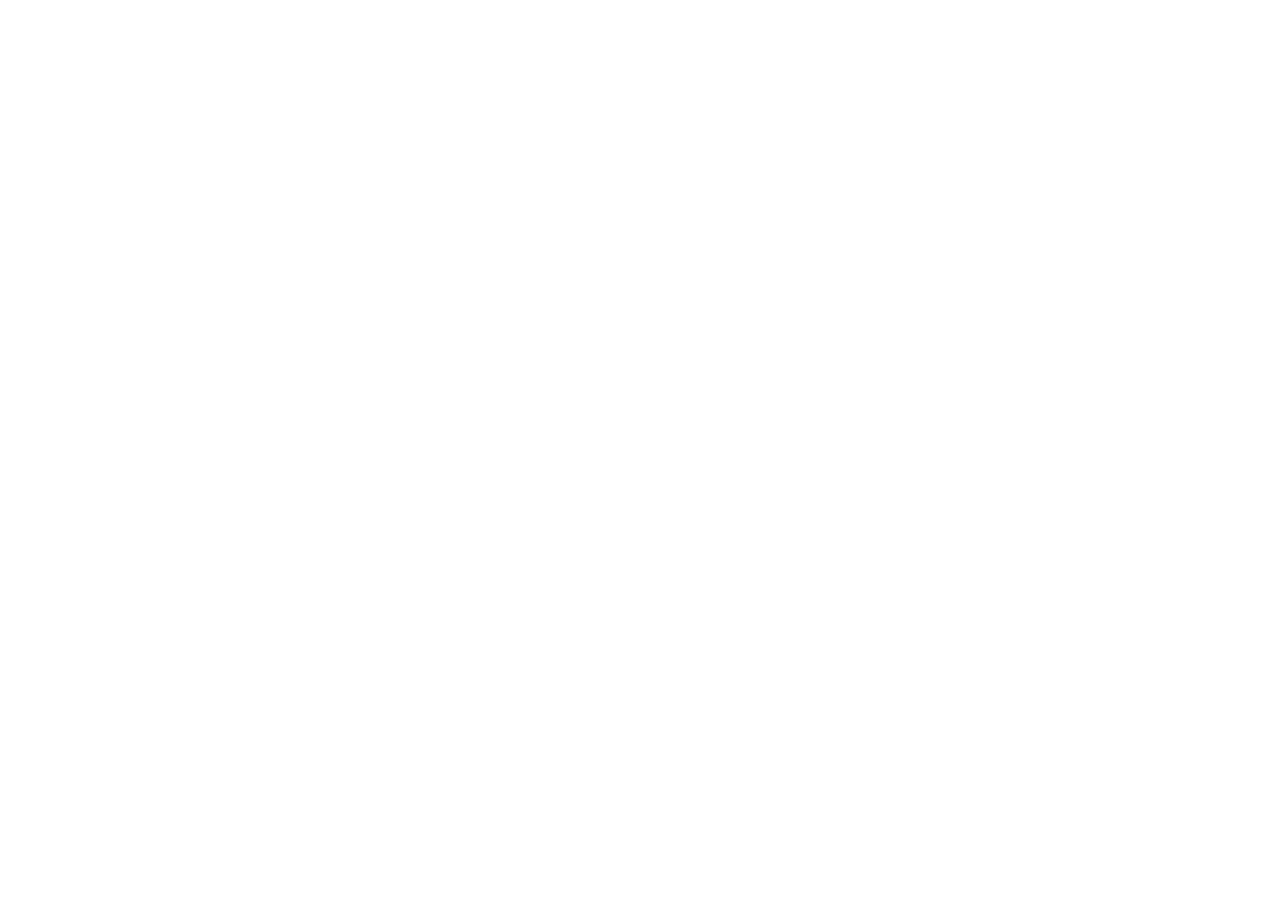
==== harleyD.html @ 9e49371c ""Creacion de archivos"" ====
<!DOCTYPE html>
<html lang="en">
<head>
    <meta charset="UTF-8">
    <meta name="viewport" content="width=device-width, initial-scale=1.0">
    <title>Hayley Davidson</title>
</head>
<body>
    
</body>
</html>
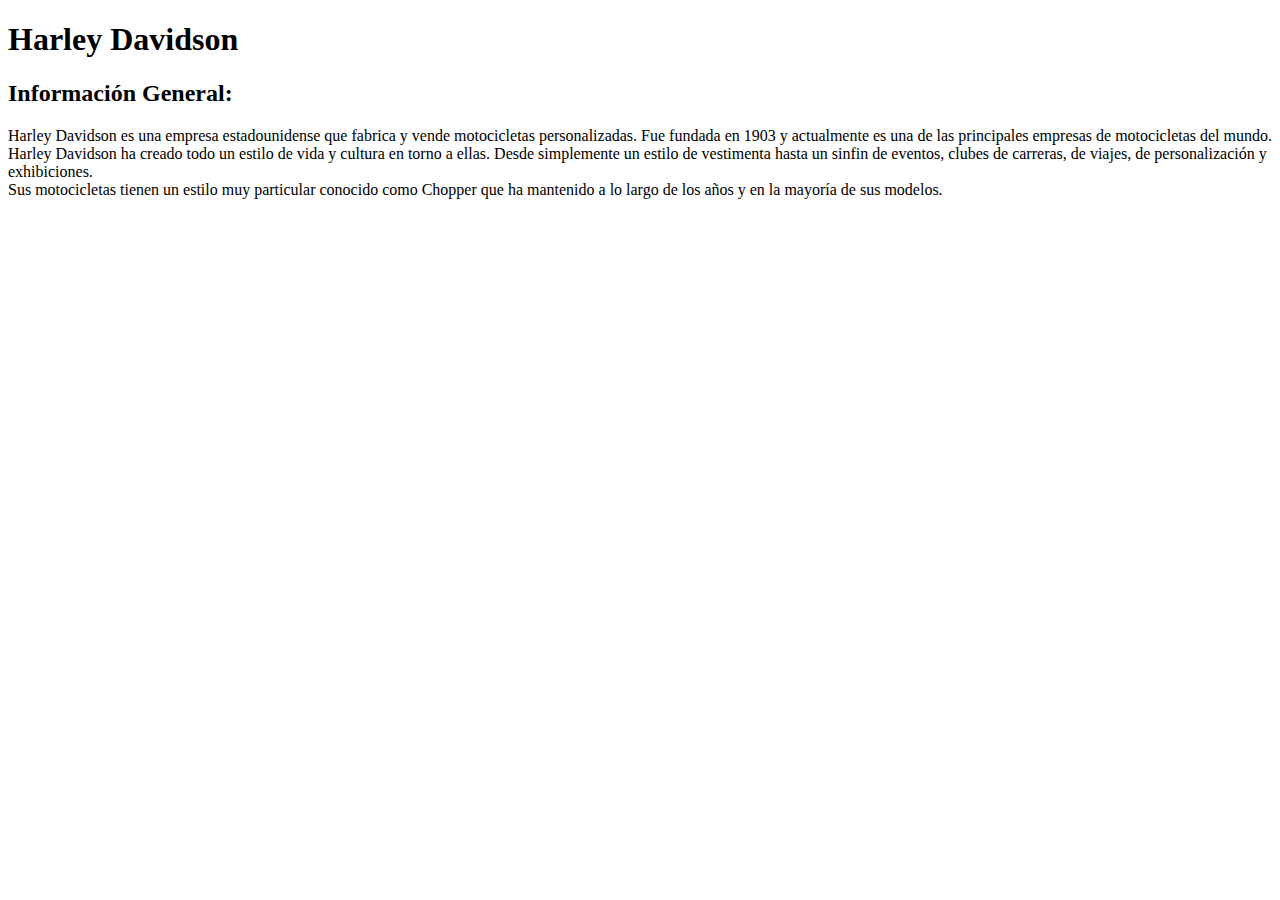
==== commit cf5cccac: ""parrafo info H.D."" ====
--- a/harleyD.html
+++ b/harleyD.html
@@ -3,9 +3,22 @@
 <head>
     <meta charset="UTF-8">
     <meta name="viewport" content="width=device-width, initial-scale=1.0">
-    <title>Hayley Davidson</title>
+    <title> Info Harley Davidson</title>
 </head>
 <body>
+    <h1>Harley  Davidson</h1>
+
+    <h2>Información General:</h2>
+
+    <p>Harley Davidson es una empresa estadounidense que fabrica y vende motocicletas personalizadas.
+    Fue fundada en 1903 y actualmente es una de las principales empresas de motocicletas del mundo.<br>
+    Harley Davidson ha creado todo un estilo de vida y cultura en torno a ellas.
+    Desde simplemente un estilo de vestimenta hasta  un sinfin de  eventos, clubes de carreras, 
+    de viajes, de personalización y exhibiciones.<br>
+    Sus motocicletas tienen un estilo muy particular conocido como Chopper que  ha mantenido a lo 
+    largo de los años y en la mayoría de sus modelos.
+    </p>
+
     
 </body>
-</html>+</html> 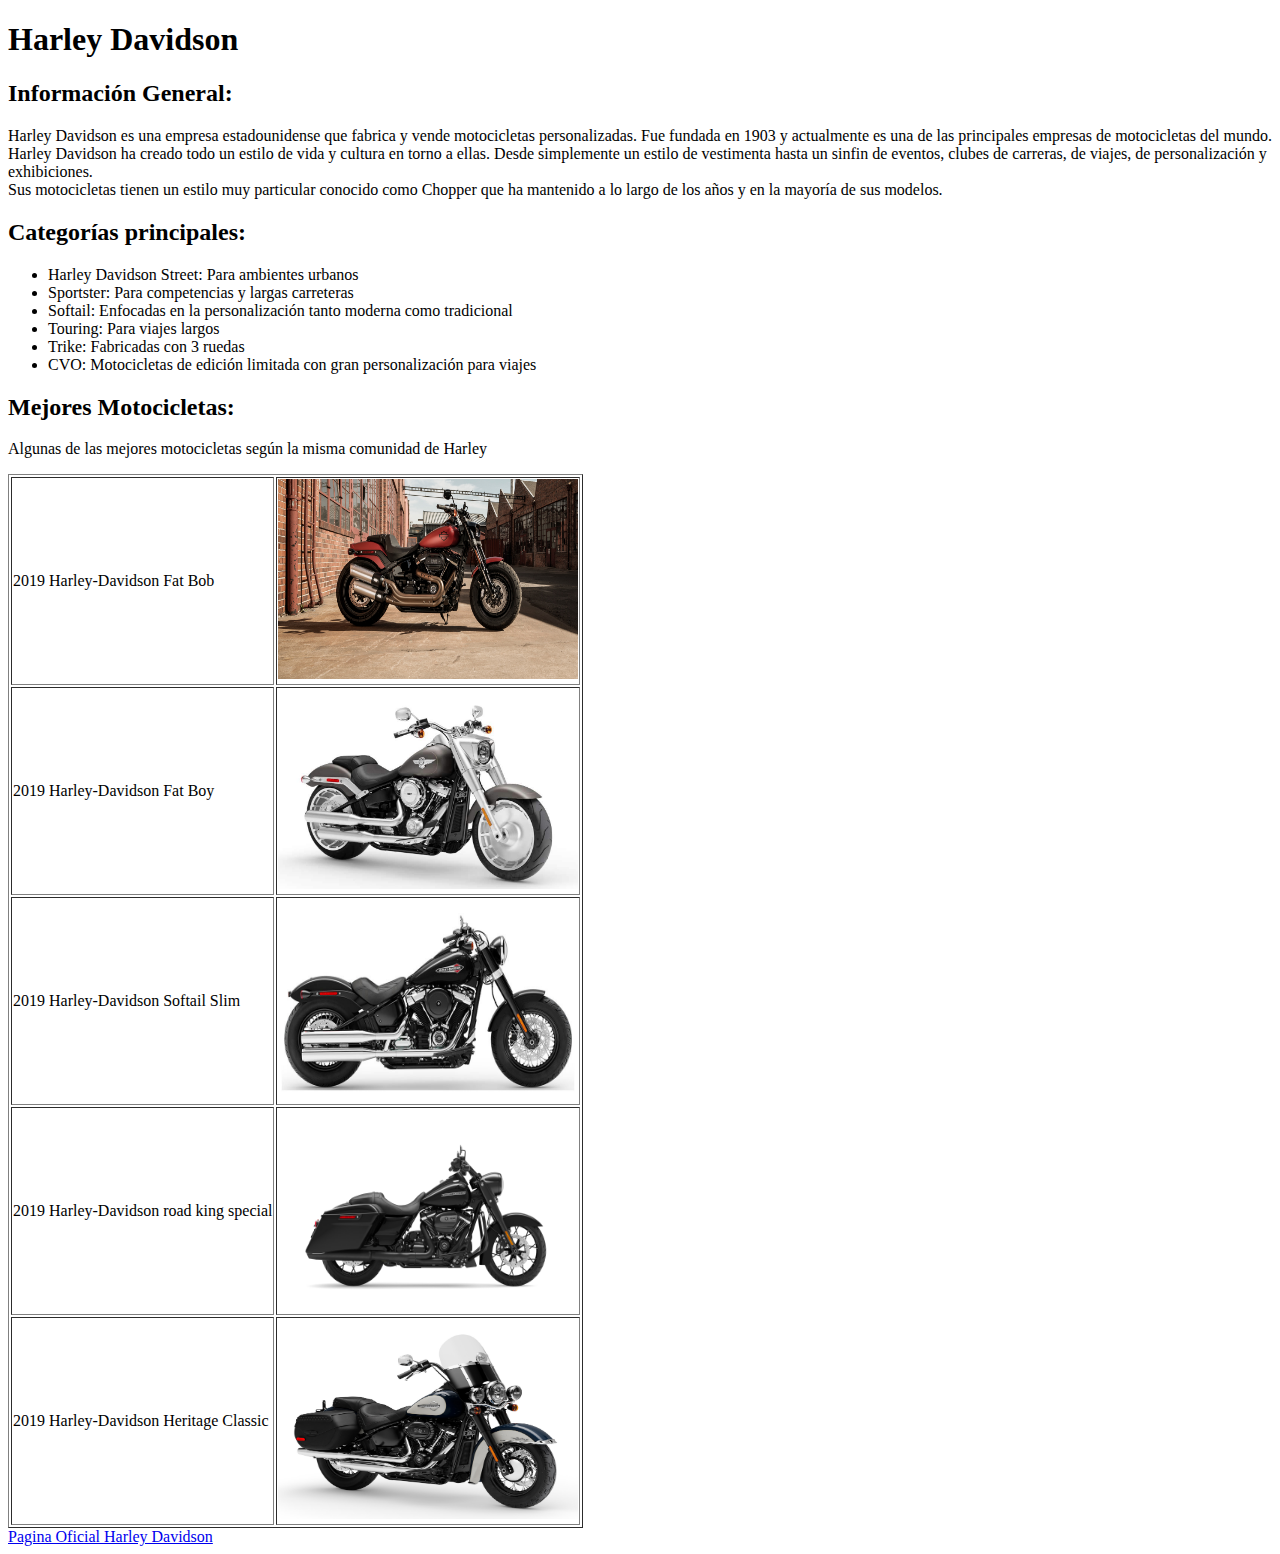
==== commit 4f3b383a: ""Estructura básica completa H.D."" ====
--- a/harleyD.html
+++ b/harleyD.html
@@ -19,6 +19,47 @@
     largo de los años y en la mayoría de sus modelos.
     </p>
 
+    <h2>Categorías principales:</h2>
+
+    <ul>
+        <li>Harley Davidson Street: Para ambientes urbanos</li>
+        <li>Sportster: Para competencias y largas carreteras</li>
+        <li>Softail: Enfocadas en la personalización tanto moderna como tradicional</li>
+        <li>Touring: Para viajes largos</li>
+        <li>Trike: Fabricadas con 3 ruedas</li>
+        <li>CVO: Motocicletas de edición limitada con gran personalización para viajes </li>
+    </ul>
+
+    <h2>Mejores Motocicletas:</h2>
+
+    <p>Algunas de las mejores motocicletas según la misma comunidad de Harley</p>
+
+<table border="1">
+
+    <tr>
+        <td>2019 Harley-Davidson Fat Bob</td>
+        <td><img src="images/19-softail-fat-bob-hero.jpg" alt="" style="width:300px; height:200px ;"></td>
+    </tr>
+    <tr>
+        <td>2019 Harley-Davidson Fat Boy</td>
+        <td><img src="images/Harley-Davidson-Fat-Boy-2019-1.jpg" alt="" style="width:300px; height:200px ;"></td>
+    </tr>
+    <tr>
+        <td>2019 Harley-Davidson Softail Slim</td>
+        <td><img src="images/softail_slim.jpg" alt="" style="width:300px; height:200px ;"></td>
+    </tr>
+    <tr>
+        <td>2019 Harley-Davidson road king special</td>
+        <td><img src="images/road_king_special.jpg" alt="" style="width:300px; height:200px ;"></td>
+    </tr>
+    <tr>
+        <td>2019 Harley-Davidson Heritage Classic</td>
+        <td><img src="images/heritage_classic.jpg" alt="" style="width:300px; height:200px ;"></td>
+    </tr>
+
+</table>
+
+<a href="https://www.harley-davidson.com/la/es/index.html">Pagina Oficial Harley Davidson</a>
     
 </body>
 </html> 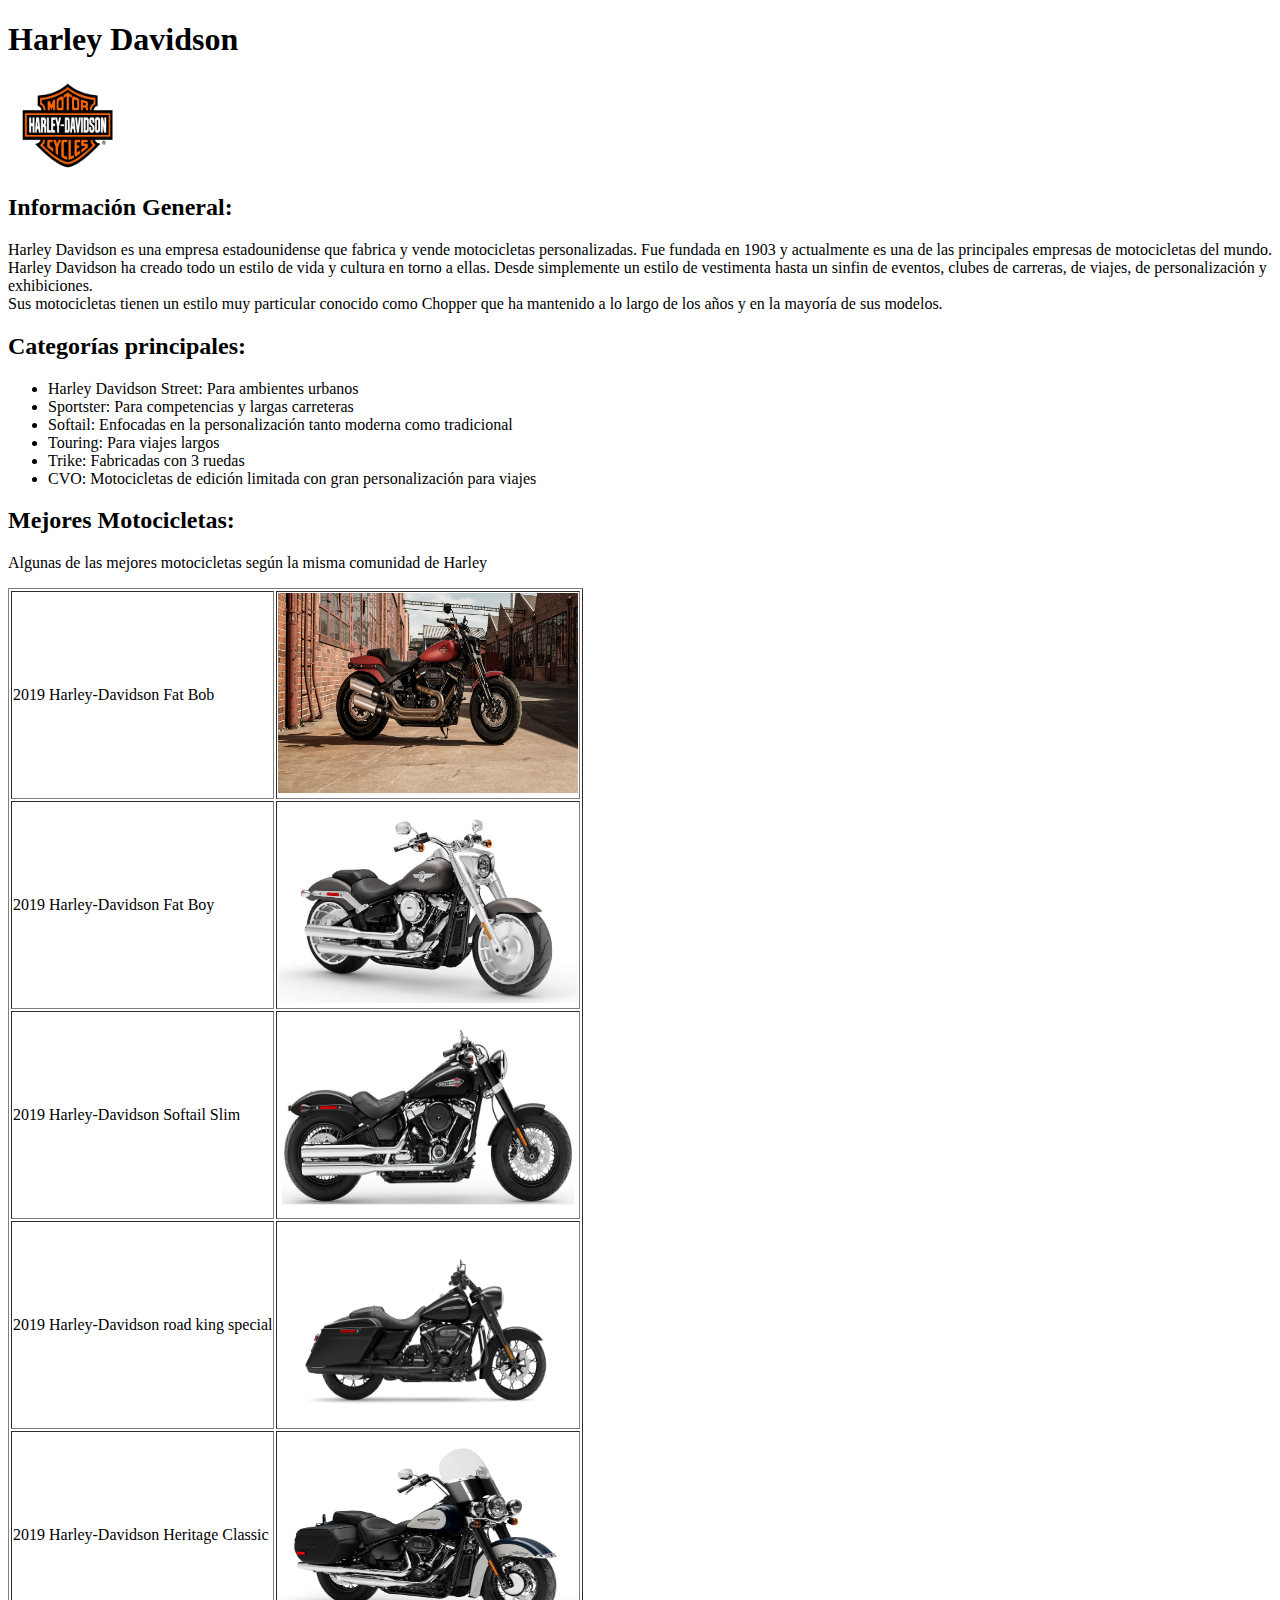
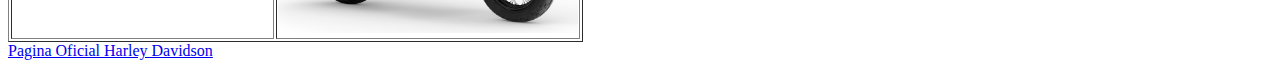
==== commit 142646a6: ""Intento fallido de header"" ====
--- a/harleyD.html
+++ b/harleyD.html
@@ -6,7 +6,13 @@
     <title> Info Harley Davidson</title>
 </head>
 <body>
-    <h1>Harley  Davidson</h1>
+
+    <header>
+        <h1>Harley  Davidson</h1>
+        <img src="images/harleylogo.jpg" alt="" width="120"; height="90">
+    </header>
+
+    
 
     <h2>Información General:</h2>
 
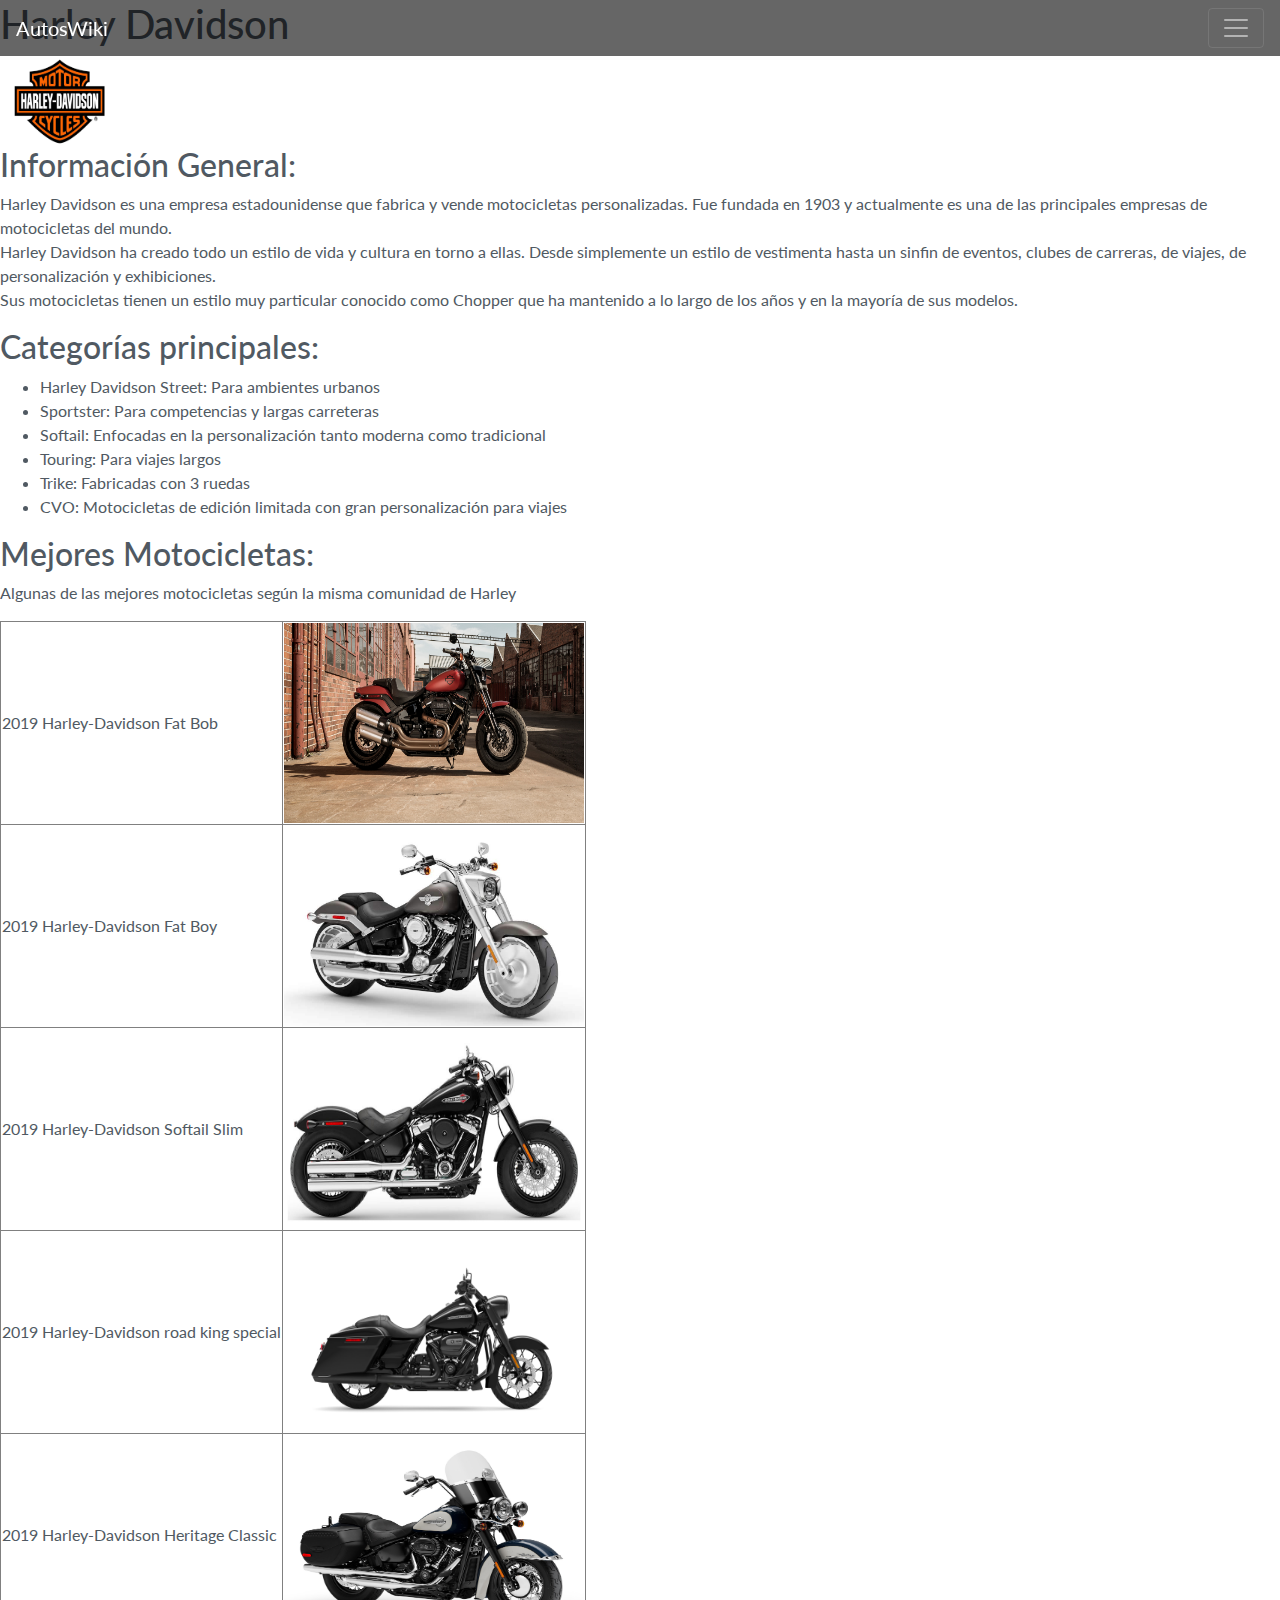
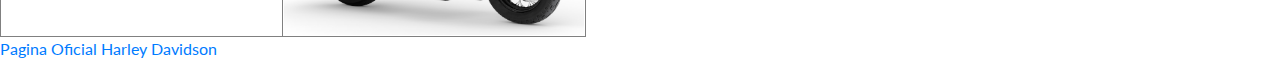
==== commit 63343b06: "Unos poquitos cambios" ====
--- a/harleyD.html
+++ b/harleyD.html
@@ -3,9 +3,27 @@
 <head>
     <meta charset="UTF-8">
     <meta name="viewport" content="width=device-width, initial-scale=1.0">
+    	<link rel="stylesheet" href="bootstrap-4.1.3-dist/css/bootstrap.min.css">
+	<link rel="stylesheet" href="indexstyle.css">
+	<link rel="stylesheet" href="css/fixed.css">
     <title> Info Harley Davidson</title>
 </head>
 <body>
+    
+    <nav class="navbar navbar-dark fixed-top">
+        <a class="navbar-brand" href="index.html">AutosWiki</a>
+      <button class="navbar-toggler" type="button" data-toggle="collapse" data-target="#navbarNavAltMarkup" aria-controls="navbarNavAltMarkup" aria-expanded="false" aria-label="Toggle navigation">
+        <span class="navbar-toggler-icon"></span>
+      </button>
+      <div class="collapse navbar-collapse" id="navbarNavAltMarkup">
+        <div class="navbar-nav">
+          <a class="nav-item nav-link active" href="index.html">Home <span class="sr-only">(current)</span></a>
+          <a class="nav-item nav-link" href="#">Lamborghini</a>
+          <a class="nav-item nav-link" href="MercedesBenz.html">Mercedez Benz</a>
+          <a class="nav-item nav-link" href="harleyD.html">Harley Davidson</a>
+        </div>
+      </div>
+    </nav>
 
     <header>
         <h1>Harley  Davidson</h1>
@@ -67,5 +85,8 @@
 
 <a href="https://www.harley-davidson.com/la/es/index.html">Pagina Oficial Harley Davidson</a>
     
+    <script src="js/jquery-3.3.1.min.js"></script>
+<script src="bootstrap-4.1.3-dist/js/bootstrap.min.js"></script>
+    
 </body>
 </html> --- a/indexstyle.css
+++ b/indexstyle.css
@@ -0,0 +1,134 @@
+@import url('https://fonts.googleapis.com/css?family=Lato:400,700&display=swap');
+
+body{
+    overflow-x: hidden;
+    font-family: 'Lato', sans-serif;
+    color:#505962
+}
+
+.navbar {
+    background: rgba(0, 0, 0, 0.6);
+}
+
+.navbar-brand a {
+    height: 2rem;
+}
+
+.video-background{
+    position: relative;
+    width: 100%;
+    min-height: 100vh;
+    background-color: rgba(0, 0, 0, 0.3);
+}
+
+.titulo {
+    position: absolute;
+    top: 38%;
+    width: 100%;
+    color: white;
+}
+
+.titulo h1{
+    font-size: 3rem;
+    font-weight: 700;
+    letter-spacing: 0.2rem;
+    text-shadow: .3rem .3rem .5rem black;
+    padding-bottom: 1rem;
+}
+
+.titulo h3{
+    font-size: 2rem;
+    text-shadow: .1rem .1rem .3rem black;
+    padding-bottom: 1.6rem;
+}
+
+.btn-lg {
+    border-width: medium;
+    border-radius: 0;
+    font-size: 1.3rem;
+    padding: 0.6rem 1.3rem;
+    letter-spacing: 0.2rem;
+}
+
+
+.col-md-8 {
+    margin: 4rem auto 4rem;
+    padding-top: 3rem;
+    padding-bottom: 3rem;
+}
+.col-md-8 h1 {
+    font-size: 2.4rem;
+  }
+
+@media (max-width: 768px) {
+    .titulo h1{
+        font-size: 1.4rem;;
+        letter-spacing: 0.15rem;
+        padding-bottom: 0.5rem;
+    }
+
+    .titulo h3{
+        font-size: 1.1rem;
+        padding-bottom: 1rem;
+    }
+
+    .btn-lg {
+        font-size: 1rem;
+        padding: 0.5rem 1.2rem;
+        letter-spacing: 0.1rem;
+    }
+}
+
+.card{
+    border: rgba(0, 0, 0, 0);
+    border-radius: 0; 
+}
+
+.card img{
+    max-height: 700px;
+}
+
+.card-img-overlay {
+    padding-top: 7rem;
+    padding-left: 2.5rem;
+}
+
+.card-title{
+    color: white;
+    font-family: 'Lato', sans-serif;
+    font-weight: 700;
+    font-size: 3rem;
+    text-shadow: .3rem .3rem .5rem black;
+    padding-bottom: 2rem;
+    text-transform: uppercase;
+}
+
+.card-text {
+    color: white;
+    font-family: 'Lato', sans-serif;
+    font-size: 1.5rem;
+    text-shadow: .1rem .1rem .2rem black;
+    width: 60%
+    
+}
+
+.btn-primary{
+    border-width: medium;
+    border-radius: 0;
+    padding: .6rem 1.2rem;
+    font-size: 1.2rem;
+    text-transform: uppercase;
+    margin: 1rem;
+    border-color: darkgoldenrod;
+    background-color: darkgoldenrod;
+    color: white;
+    position: absolute;
+    top: 80%
+}
+
+.btn-primary:hover,
+.btn-primary:focus {
+  border-color: darkgoldenrod;
+  background-color: rgba(0,0,0,0);
+  color: white;
+}--- a/css/fixed.css
+++ b/css/fixed.css
@@ -0,0 +1,43 @@
+/*--- Bootstrap Mobile Gutter Fix --*/
+.row, .container-fluid {
+margin-left: 0px!important;
+margin-right: 0px!important;
+}
+
+/*--- Fixed Video Background iOS/Mobile Style--*/
+.video-wrap {
+  clip: rect(0, auto, auto, 0);
+  position: absolute;
+  top: 0;
+  left: 0;
+  width: 100%;
+  height: 100%;
+}
+#video {
+  position: fixed;
+  display: block;
+  top: 0;
+  left: 0;
+  width: 100%;
+  height: 100%;
+  background-size: cover;
+  background-position: center center;
+  -webkit-transform: translateZ(0);
+          transform: translateZ(0);
+  will-change: transform;
+  z-index: -1000;
+}
+video { 
+  position: fixed;
+  top: 50%;
+  left: 50%;
+  min-width: 100%;
+  min-height: 100%;
+  width: auto;
+  height: auto;
+  z-index: -100;
+  transform: translateX(-50%) translateY(-50%);
+  background: url('') no-repeat;
+  background-size: cover;
+  transition: 1s opacity;
+}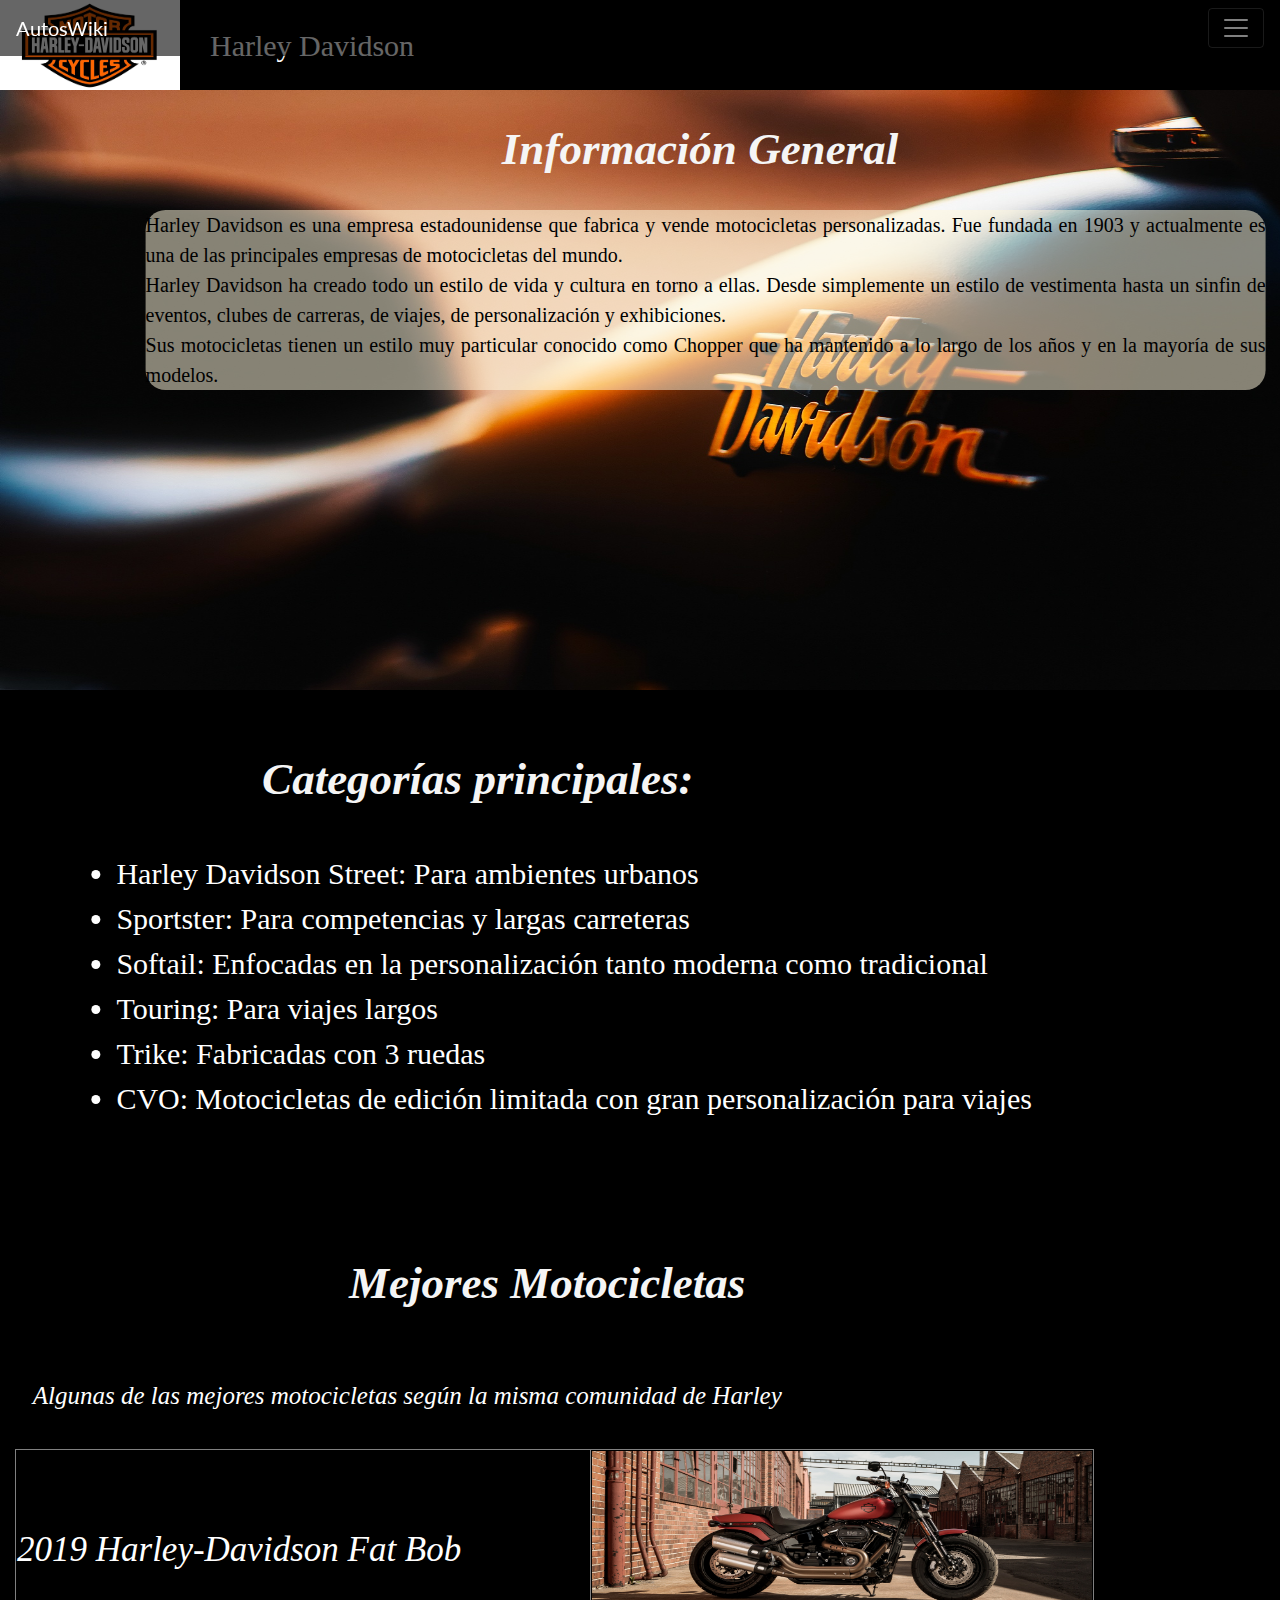
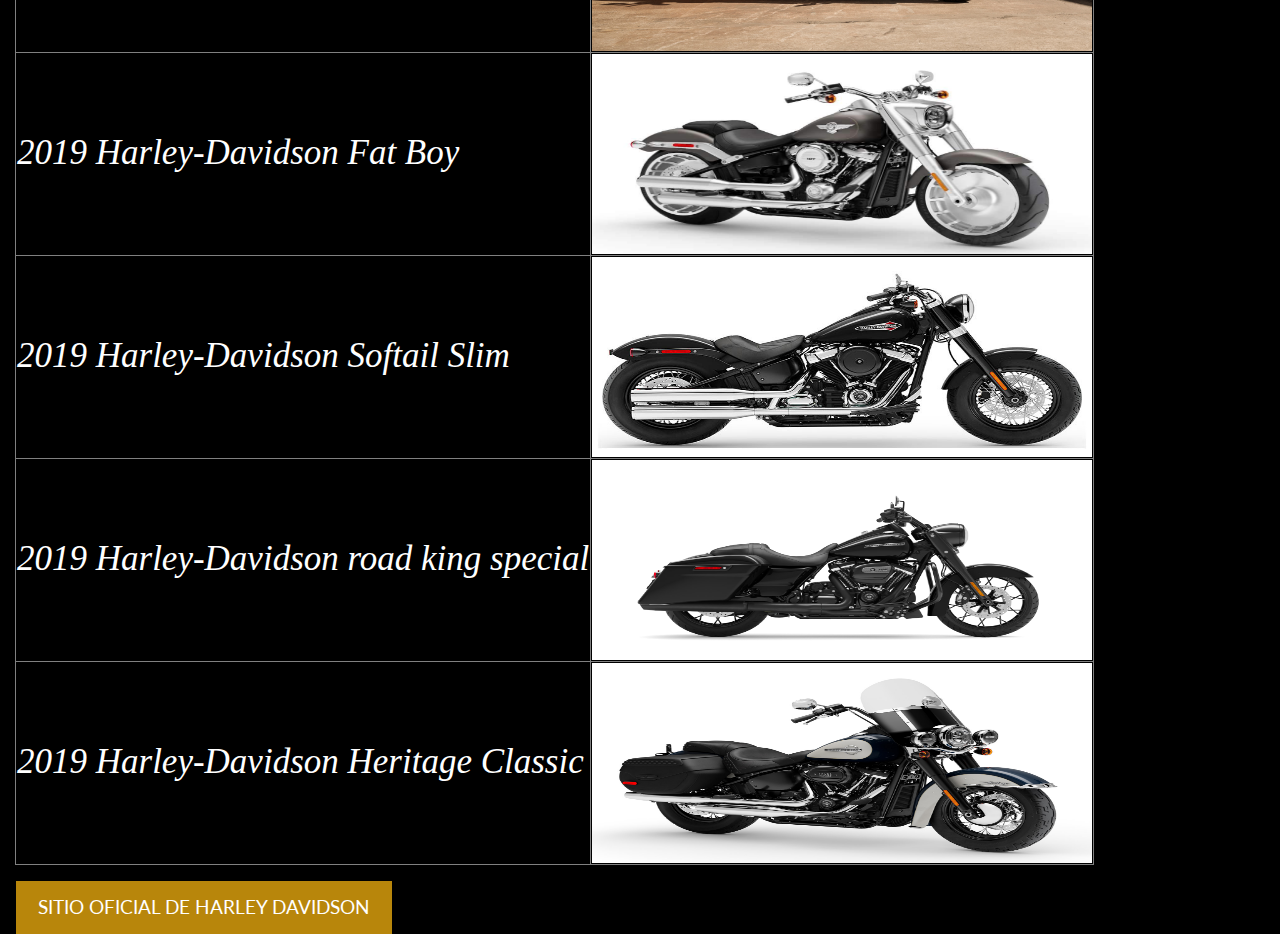
==== commit 6aaec1e1: ""HD completa"" ====
--- a/harleyD.html
+++ b/harleyD.html
@@ -5,10 +5,12 @@
     <meta name="viewport" content="width=device-width, initial-scale=1.0">
     	<link rel="stylesheet" href="bootstrap-4.1.3-dist/css/bootstrap.min.css">
 	<link rel="stylesheet" href="indexstyle.css">
-	<link rel="stylesheet" href="css/fixed.css">
+    <link rel="stylesheet" href="css/fixed.css">
+    <link rel="stylesheet" href="hdStyle.css">
     <title> Info Harley Davidson</title>
+    <link rel="shortcut icon" href="images/harleylogo.jpg">
 </head>
-<body>
+<body style="background-color: black;">
     
     <nav class="navbar navbar-dark fixed-top">
         <a class="navbar-brand" href="index.html">AutosWiki</a>
@@ -25,65 +27,81 @@
       </div>
     </nav>
 
-    <header>
-        <h1>Harley  Davidson</h1>
-        <img src="images/harleylogo.jpg" alt="" width="120"; height="90">
-    </header>
+    <div class="containerHeader">
+        <img src="images/harleylogo.jpg" alt="harleylogo" srcset="" width="180"; height="90">
+        <div class="item">
+            <div class="title1">Harley Davidson</div>
+        </div>
+        
+    </div>
 
-    
 
-    <h2>Información General:</h2>
+    <div class="containerInfo">
+        <img src="images/harley_fondo.jpg" alt="" srcset="" width="1400" height="600">
+        <div class="title2">Información General</div>
+        <div class="info">Harley Davidson es una empresa estadounidense que fabrica y vende motocicletas personalizadas.
+            Fue fundada en 1903 y actualmente es una de las principales empresas de motocicletas del mundo.<br>
+            Harley Davidson ha creado todo un estilo de vida y cultura en torno a ellas.
+            Desde simplemente un estilo de vestimenta hasta  un sinfin de  eventos, clubes de carreras, 
+            de viajes, de personalización y exhibiciones.<br>
+            Sus motocicletas tienen un estilo muy particular conocido como Chopper que  ha mantenido a lo 
+            largo de los años y en la mayoría de sus modelos.</div>
 
-    <p>Harley Davidson es una empresa estadounidense que fabrica y vende motocicletas personalizadas.
-    Fue fundada en 1903 y actualmente es una de las principales empresas de motocicletas del mundo.<br>
-    Harley Davidson ha creado todo un estilo de vida y cultura en torno a ellas.
-    Desde simplemente un estilo de vestimenta hasta  un sinfin de  eventos, clubes de carreras, 
-    de viajes, de personalización y exhibiciones.<br>
-    Sus motocicletas tienen un estilo muy particular conocido como Chopper que  ha mantenido a lo 
-    largo de los años y en la mayoría de sus modelos.
-    </p>
+    </div>
 
-    <h2>Categorías principales:</h2>
+    <div class="containerInfoCategories">
+        <div class="title3">Categorías principales:</div>
+        <div class="categories">
+            <ul>
+                <li>Harley Davidson Street: Para ambientes urbanos</li>
+                <li>Sportster: Para competencias y largas carreteras</li>
+                <li>Softail: Enfocadas en la personalización tanto moderna como tradicional</li>
+                <li>Touring: Para viajes largos</li>
+                <li>Trike: Fabricadas con 3 ruedas</li>
+                <li>CVO: Motocicletas de edición limitada con gran personalización para viajes </li>
+            </ul>
+        </div>
+    </div>
 
-    <ul>
-        <li>Harley Davidson Street: Para ambientes urbanos</li>
-        <li>Sportster: Para competencias y largas carreteras</li>
-        <li>Softail: Enfocadas en la personalización tanto moderna como tradicional</li>
-        <li>Touring: Para viajes largos</li>
-        <li>Trike: Fabricadas con 3 ruedas</li>
-        <li>CVO: Motocicletas de edición limitada con gran personalización para viajes </li>
-    </ul>
+    <div class="containerTopHD">
+        <div class="title3">Mejores Motocicletas</div>
+        <div class="infoTop">Algunas de las mejores motocicletas según la misma comunidad de Harley</div>        
+        <div class="tableCont">
+            <table border="1">
 
-    <h2>Mejores Motocicletas:</h2>
+                <tr>
+                    <td><div class="tdLeft">2019 Harley-Davidson Fat Bob</div></td>
+                    <td><img src="images/19-softail-fat-bob-hero.jpg" alt="" style="width:500px; height:200px ;"></td>
+                </tr>
+                <tr>
+                    <td><div class="tdLeft">2019 Harley-Davidson Fat Boy</div></td>
+                    <td><img src="images/Harley-Davidson-Fat-Boy-2019-1.jpg" alt="" style="width:500px; height:200px ;"></td>
+                </tr>
+                <tr>
+                    <td><div class="tdLeft">2019 Harley-Davidson Softail Slim</div></td>
+                    <td><img src="images/softail_slim.jpg" alt="" style="width:500px; height:200px ;"></td>
+                </tr>
+                <tr>
+                    <td><div class="tdLeft">2019 Harley-Davidson road king special</div></td>
+                    <td><img src="images/road_king_special.jpg" alt="" style="width:500px; height:200px ;"></td>
+                </tr>
+                <tr>
+                    <td><div class="tdLeft">2019 Harley-Davidson Heritage Classic</div></td>
+                    <td><img src="images/heritage_classic.jpg" alt="" style="width:500px; height:200px ;"></td>
+                </tr>
 
-    <p>Algunas de las mejores motocicletas según la misma comunidad de Harley</p>
+            </table>
+        </div>   
 
-<table border="1">
+    </div>
+    <br>
 
-    <tr>
-        <td>2019 Harley-Davidson Fat Bob</td>
-        <td><img src="images/19-softail-fat-bob-hero.jpg" alt="" style="width:300px; height:200px ;"></td>
-    </tr>
-    <tr>
-        <td>2019 Harley-Davidson Fat Boy</td>
-        <td><img src="images/Harley-Davidson-Fat-Boy-2019-1.jpg" alt="" style="width:300px; height:200px ;"></td>
-    </tr>
-    <tr>
-        <td>2019 Harley-Davidson Softail Slim</td>
-        <td><img src="images/softail_slim.jpg" alt="" style="width:300px; height:200px ;"></td>
-    </tr>
-    <tr>
-        <td>2019 Harley-Davidson road king special</td>
-        <td><img src="images/road_king_special.jpg" alt="" style="width:300px; height:200px ;"></td>
-    </tr>
-    <tr>
-        <td>2019 Harley-Davidson Heritage Classic</td>
-        <td><img src="images/heritage_classic.jpg" alt="" style="width:300px; height:200px ;"></td>
-    </tr>
+    <div class="containerTxt">
+    <a href="https://www.harley-davidson.com/la/es/index.html" class="btn btn-primary" role="button" aria-disabled="true">Sitio Oficial de Harley Davidson</a>
+   </div>
 
-</table>
 
-<a href="https://www.harley-davidson.com/la/es/index.html">Pagina Oficial Harley Davidson</a>
+  
     
     <script src="js/jquery-3.3.1.min.js"></script>
 <script src="bootstrap-4.1.3-dist/js/bootstrap.min.js"></script>
--- a/hdStyle.css
+++ b/hdStyle.css
@@ -0,0 +1,121 @@
+.containerHeader{
+    background-color: black;
+    justify-content: flex-start;
+    display: flex;
+}
+
+.title1{
+    
+    font-family: 'Times New Roman', Times, serif;
+    color: white;
+    font-size: 30px;
+    margin-left: 30px;
+}
+
+.item{
+    align-self: center;
+}
+
+.containerInfo{
+    position: relative;
+    display: inline-block;
+    text-align: center;
+    
+}
+
+.title2{
+    position: absolute;
+    font-style:  italic;
+    font-weight: bold;
+    top: 10%;
+    left: 50%;
+    transform: translate(-50%, -50%);
+    color: whitesmoke;
+    font-size: 45px;
+    font-family: 'Bookman Old Style';
+}
+
+.info{
+    position: absolute;
+    top: 23%;
+    left: 20%;
+    transform: translate(-12%, -10%);
+    color: black;
+    font-size: 20px;
+    text-align: justify;
+    font-family: 'Bookman Old Style';
+    background-color: rgba(255, 248, 220, 0.521);
+    border-radius: 20px;
+}
+
+.containerInfoCategories{
+    margin-top: 90px;
+    position: relative;
+    display: inline-block;
+    text-align: center;
+    
+}
+
+.title3{
+    position: relative;
+    font-style:  italic;
+    font-weight: bold;
+    left: 50%;
+    transform: translate(-50%, -50%);
+    color: whitesmoke;
+    font-size: 45px;
+    font-family: 'Bookman Old Style';
+}
+
+.categories{
+    margin-top: 30px;
+    position: relative;
+    left: 20%;
+    transform: translate(-12%, -10%);
+    color: white;
+    font-size: 30px;
+    text-align: justify;
+    font-family: 'Bookman Old Style';
+    
+}
+
+.containerTopHD{
+    
+    margin-top: 120px;
+    position: relative;
+    display: inline-block;
+    text-align: center;
+}
+
+.infoTop{
+    margin-top: 30px;
+    font-style: italic;
+    position: relative;
+    left: 15%;
+    transform: translate(-12%, -10%);
+    color: white;
+    font-size: 25px;
+    text-align: justify;
+    font-family: 'Bookman Old Style';
+    margin-bottom: 30px;
+    
+}
+
+.tdLeft{
+    font-style: italic;
+    text-align: justify;
+    font-family: 'Bookman Old Style';
+    color: white;
+    font-size: 35px;
+
+}
+
+.tableCont{
+    margin-left: 15px;
+}
+
+.containerTxt{
+    position: relative;
+    justify-content: center;
+    
+}